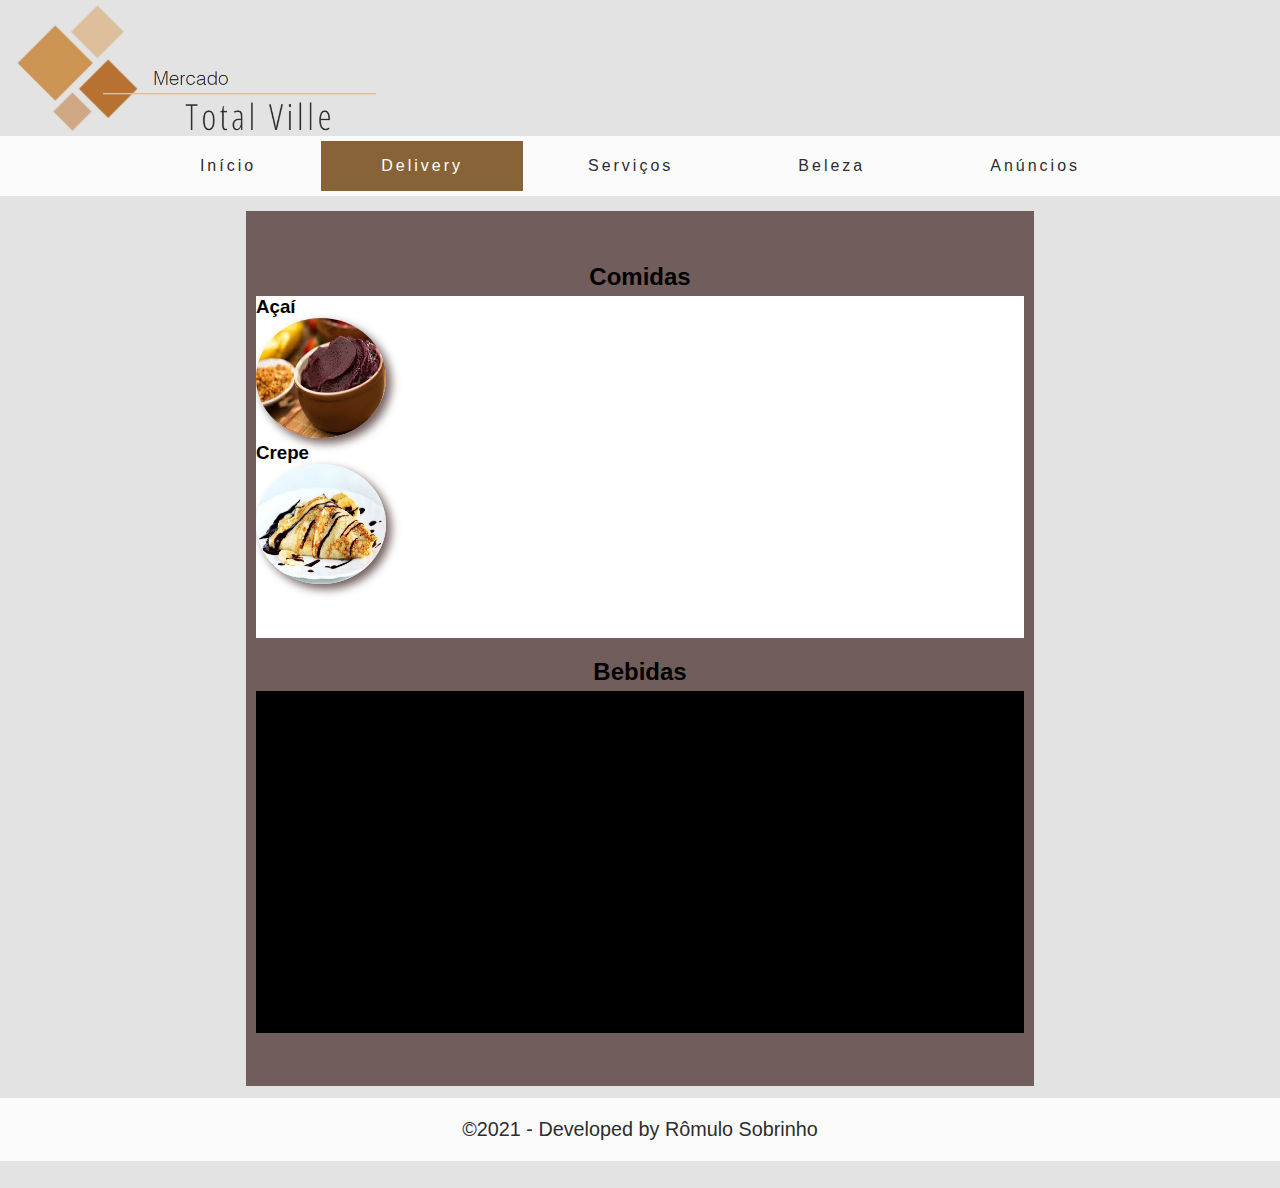
==== delivery.html @ 49ef99ff "Enviando estrutura inicial do projeto, com duas páginas em andamento - index.html e delivery.html" ====
<!DOCTYPE html>
<html lang="pt">
<head>
  <meta charset="UTF-8">
  <meta http-equiv="X-UA-Compatible" content="IE=edge">
  <meta name="viewport" content="width=device-width, initial-scale=1.0">
  <link rel="shortcut icon" href="./images/favicon/favicon-32x32.png" type="image/png">  
  <link rel="stylesheet" href="./css/template.css">
  <link rel="stylesheet" href="./css/delivery.css">
  <title>Mercado Total Ville</title>
</head>
<body>
  <header>
    <div class="logo">
      <img class="img_logo" src="./images/template/logo.PNG" alt="Logo do site Mercado Total Ville">
    </div>

    <nav>
      <ul class="menu">
        <a href="index.html"><li>Início</li></a>
        <a href="delivery.html"><li class="btn_ativo">Delivery</li></a>
        <a href="#"><li>Serviços</li></a>
        <a href="#"><li>Beleza</li></a>
        <a href="#"><li>Anúncios</li></a>
      </ul>
    </nav>
  </header>

  <main>
    <div class="section">
      <h2>Comidas</h2>
      <div class="container_comidas">
        <h3>Açaí</h3>
        <img class="img_delivery" src="./images/delivery/Açaí.jpg" alt="imagem de uma tijela de açaí">

        <h3>Crepe</h3>
        <img class="img_delivery" src="./images/delivery/crepe.jpg" alt="imagem de um crepe">
      </div>

      <h2>Bebidas</h2>
      <div class="container_bebidas">

      </div>
    </div>
  </main>

  <footer>
    <div class="footer_author"> ©2021 - Developed by Rômulo Sobrinho</div>
  </footer>
</body>
</html>
---- css/template.css ----
* {
  margin: 0;
  padding: 0;
}

body {
  font-family: Arial, Helvetica, sans-serif;
}

header {
  height: 198px;
  background-color: rgb(227,227,227);
}

.logo {
  height: 136px;
  padding: 0 15px;
}

.img_logo {
  height: 100%;
}

nav {
  height: 60px;
  background-color: rgb(251,251,251);
  margin: auto;
  display: flex;
  justify-content: space-around;
  align-items: center;
}

.menu {
  display: flex;
  list-style: none;
}

.menu li {
  letter-spacing: 3px;
  padding: 16px 60px;
  margin: 0 2.5px;
  transition: 0.3s;
}

.menu li:hover {
  background-color: #CFA883;
}

.menu a {
  color: #2D2D2D;
  text-decoration: none;
}

.menu a:hover {
  color: #FBFBFB;
}

.btn_ativo {
  color: #FFFFFF;
  background-color: #886337;
}

main {
  height: 560px;
  background-color: rgb(227,227,227);
}

footer {
  height: 10vh;
  background-color: rgb(227,227,227);
}

.footer_author {
  height: 7vh;
  background-color: rgb(251,251,251);
  color: #2D2D2D;
  font-size: 2.2vh;
  text-align: center;
  line-height: 7vh;
}
---- css/delivery.css ----
main {
  height: 900px;
  display: flex;
  justify-content: center;
  align-items: center;
}

.section {
  width: 60%;
  height: 95%;
  padding: 10px;

  display: flex;
  flex-direction: column;
  justify-content: center;
  align-items: center;

  background-color: rgb(114, 93, 93);
}

.container_comidas {
  width: 100%;
  height: 40%;
  background-color: white;
  margin: 5px 0 20px 0;
}

.container_bebidas {
  width: 100%;
  height: 40%;
  background-color: black;
  margin: 5px 0 0 0;
}

.img_delivery {
  width: 130px;
  height: 120px;
  border-radius: 50%;
  box-shadow: 5px 5px 10px rgb(114, 93, 93);
}
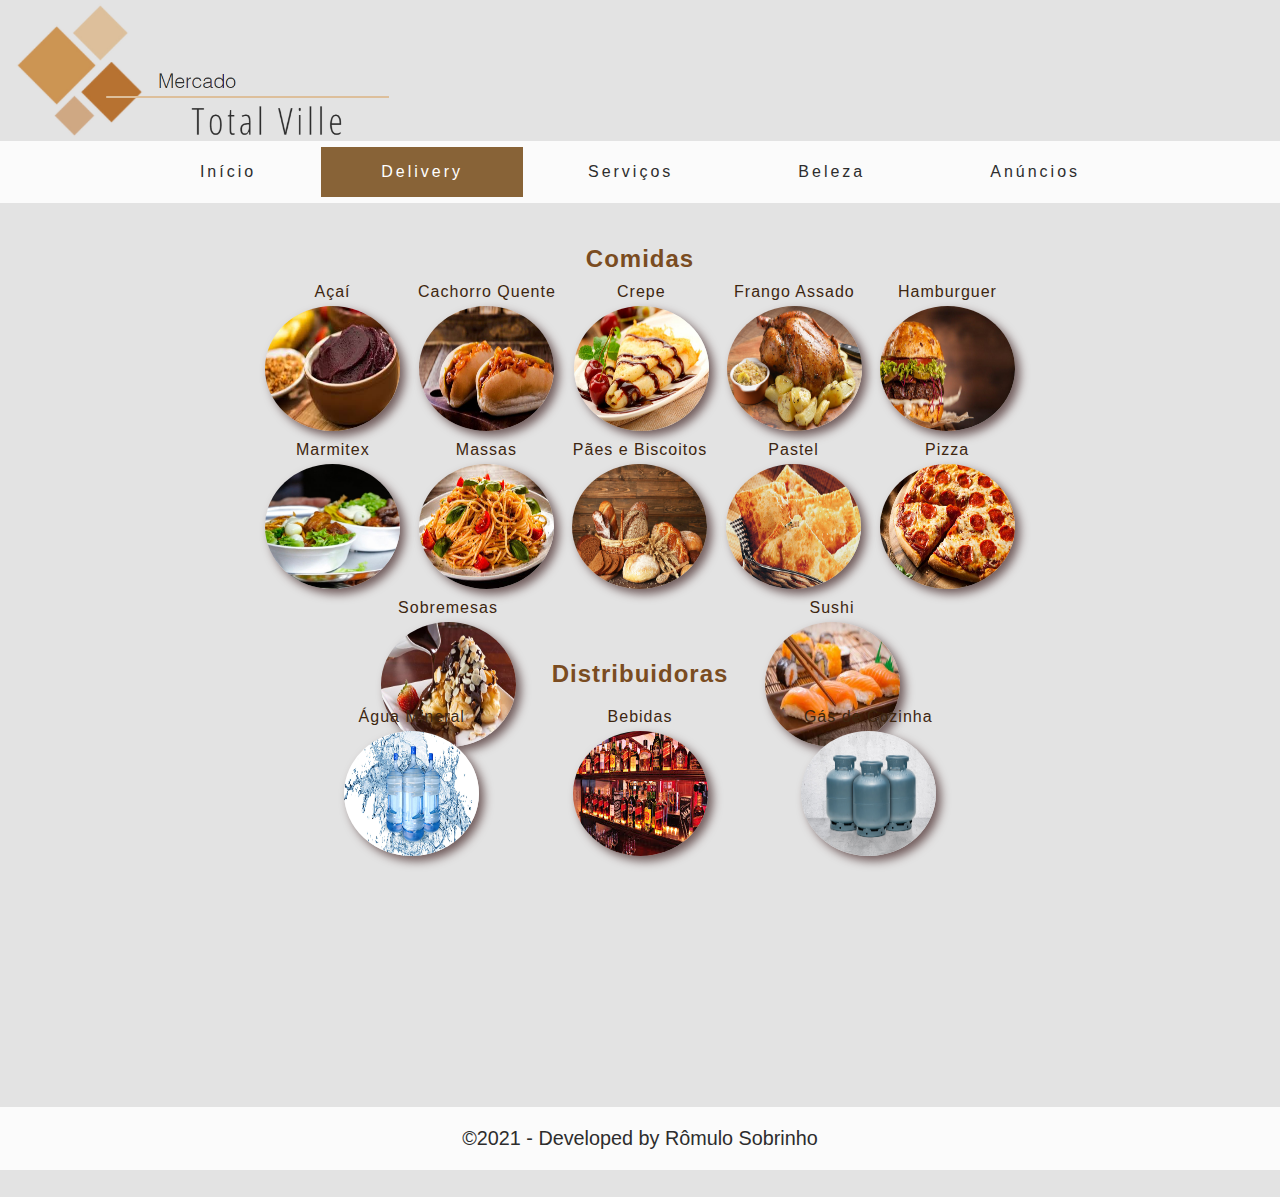
==== commit dbacf7d1: "Enviando arquivos de imagens da página delivery" ====
--- a/delivery.html
+++ b/delivery.html
@@ -4,7 +4,10 @@
   <meta charset="UTF-8">
   <meta http-equiv="X-UA-Compatible" content="IE=edge">
   <meta name="viewport" content="width=device-width, initial-scale=1.0">
-  <link rel="shortcut icon" href="./images/favicon/favicon-32x32.png" type="image/png">  
+  <link rel="apple-touch-icon" sizes="180x180" href="./images/favicon/apple-touch-icon.png">
+  <link rel="icon" type="image/png" sizes="32x32" href="./images/favicon/favicon-32x32.png">
+  <link rel="icon" type="image/png" sizes="16x16" href="./images/favicon/favicon-16x16.png">
+  <link rel="manifest" href="./images/favicon/site.webmanifest">  
   <link rel="stylesheet" href="./css/template.css">
   <link rel="stylesheet" href="./css/delivery.css">
   <title>Mercado Total Ville</title>
@@ -30,16 +33,71 @@
     <div class="section">
       <h2>Comidas</h2>
       <div class="container_comidas">
-        <h3>Açaí</h3>
-        <img class="img_delivery" src="./images/delivery/Açaí.jpg" alt="imagem de uma tijela de açaí">
+        <div class="card">
+          <h3>Açaí</h3>
+          <img class="img_delivery" src="./images/delivery/açai.jpg" alt="imagem de uma tijela de açaí">
+        </div>
+        <div class="card">
+          <h3>Cachorro Quente</h3>
+          <img class="img_delivery" src="./images/delivery/cachorro_quente.jpg" alt="imagem de um cachorro quente">
+        </div>
+        <div class="card">
+          <h3>Crepe</h3>
+          <img class="img_delivery" src="./images/delivery/crepe.jpg" alt="imagem de um crepe">
+        </div>
+        <div class="card">
+          <h3>Frango Assado</h3>
+          <img class="img_delivery" src="./images/delivery/frango_assado.jpg" alt="imagem de um frango assado">
+        </div>
+        <div class="card">
+          <h3>Hamburguer</h3>
+          <img class="img_delivery" src="./images/delivery/hamburguer.jpg" alt="imagem de um hambúrguer">
+        </div>
+        <div class="card">
+          <h3>Marmitex</h3>
+          <img class="img_delivery" src="./images/delivery/marmitex.jpg" alt="imagem de uma marmitex">
+        </div>
+        <div class="card">
+          <h3>Massas</h3>
+          <img class="img_delivery" src="./images/delivery/massa.jpg" alt="imagem de um prato de macarrão">
+        </div>
+        <div class="card">
+          <h3>Pães e Biscoitos</h3>
+          <img class="img_delivery" src="./images/delivery/paes_e_biscoitos.jpg" alt="imagem de pães e biscoitos">
+        </div>
+        <div class="card">
+          <h3>Pastel</h3>
+          <img class="img_delivery" src="./images/delivery/pastel.jpg" alt="imagem de pastéis">
+        </div>
+        <div class="card">
+          <h3>Pizza</h3>
+          <img class="img_delivery" src="./images/delivery/pizza.jpg" alt="imagem de uma pizza">
+        </div>
+        <div class="card">
+          <h3>Sobremesas</h3>
+          <img class="img_delivery" src="./images/delivery/sobremesa.jpg" alt="imagem de sobremesas">
+        </div>
+        <div class="card">
+          <h3>Sushi</h3>
+          <img class="img_delivery" src="./images/delivery/sushi.jpg" alt="imagem de um prato de sushi">
+        </div>
 
-        <h3>Crepe</h3>
-        <img class="img_delivery" src="./images/delivery/crepe.jpg" alt="imagem de um crepe">
       </div>
 
-      <h2>Bebidas</h2>
-      <div class="container_bebidas">
-
+      <h2>Distribuidoras</h2>
+      <div class="container_distribuidoras">
+        <div class="card">
+          <h3>Água Mineral</h3>
+          <img class="img_delivery" src="./images/delivery/agua_mineral.jpg" alt="imagem de uma água mineral 20 litros">
+        </div>
+        <div class="card">
+          <h3>Bebidas</h3>
+          <img class="img_delivery" src="./images/delivery/bebidas.jpg" alt="imagem de bebidas">
+        </div>
+        <div class="card">
+          <h3>Gás de Cozinha</h3>
+          <img class="img_delivery" src="./images/delivery/gas_de_cozinha.jpg" alt="imagem de um gás de cozinha">
+        </div>
       </div>
     </div>
   </main>
--- a/css/template.css
+++ b/css/template.css
@@ -8,12 +8,16 @@
 }
 
 header {
-  height: 198px;
+  width: 100%;
+  height: 23vh;
+  /*height: 198px;*/
   background-color: rgb(227,227,227);
+  overflow: hidden;
 }
 
 .logo {
-  height: 136px;
+  height: 68%;
+  /*height: 136px;*/
   padding: 0 15px;
 }
 
@@ -22,7 +26,9 @@
 }
 
 nav {
-  height: 60px;
+  height: 30%;
+  /*height: 7vh;*/
+  /*height: 60px;*/
   background-color: rgb(251,251,251);
   margin: auto;
   display: flex;
@@ -31,8 +37,12 @@
 }
 
 .menu {
+  height: 90%;
+  list-style: none;
   display: flex;
-  list-style: none;
+  justify-content: space-around;
+  align-items: center;
+  overflow: hidden;
 }
 
 .menu li {
@@ -43,6 +53,7 @@
 }
 
 .menu li:hover {
+  height: 100%;
   background-color: #CFA883;
 }
 
@@ -56,6 +67,7 @@
 }
 
 .btn_ativo {
+  height: 100%;
   color: #FFFFFF;
   background-color: #886337;
 }
--- a/css/delivery.css
+++ b/css/delivery.css
@@ -2,7 +2,7 @@
   height: 900px;
   display: flex;
   justify-content: center;
-  align-items: center;
+  align-items: flex-start;
 }
 
 .section {
@@ -15,26 +15,57 @@
   justify-content: center;
   align-items: center;
 
-  background-color: rgb(114, 93, 93);
+  font-family: Arial, Helvetica, sans-serif;
+  letter-spacing: 1px;
+}
+
+.section h3 {
+  color: #3D2610;
+  font-weight: 100;
+  font-size: 1rem;
+}
+
+.section h2 {
+  color: #7A4C21;
+  font-size: 1.5rem;
+  font-weight: bold;
 }
 
 .container_comidas {
   width: 100%;
   height: 40%;
-  background-color: white;
-  margin: 5px 0 20px 0;
+  margin: 5px 0 40px 0;
+
+  display: flex;
+  justify-content: space-around;
+  align-items: center;
+  flex-wrap: wrap;
 }
 
-.container_bebidas {
+.container_distribuidoras {
   width: 100%;
   height: 40%;
-  background-color: black;
   margin: 5px 0 0 0;
+  padding-top: 10px;
+
+  display: flex;
+  justify-content: space-evenly;
+  align-items: flex-start;
+  flex-wrap: wrap;
 }
 
 .img_delivery {
-  width: 130px;
-  height: 120px;
+  width: 135px;
+  height: 125px;
   border-radius: 50%;
   box-shadow: 5px 5px 10px rgb(114, 93, 93);
+  margin-top: 5px;
+}
+
+.card {
+  margin: 5px 5px;
+  display: flex;
+  flex-direction: column;
+  justify-content: center;
+  align-items: center;
 }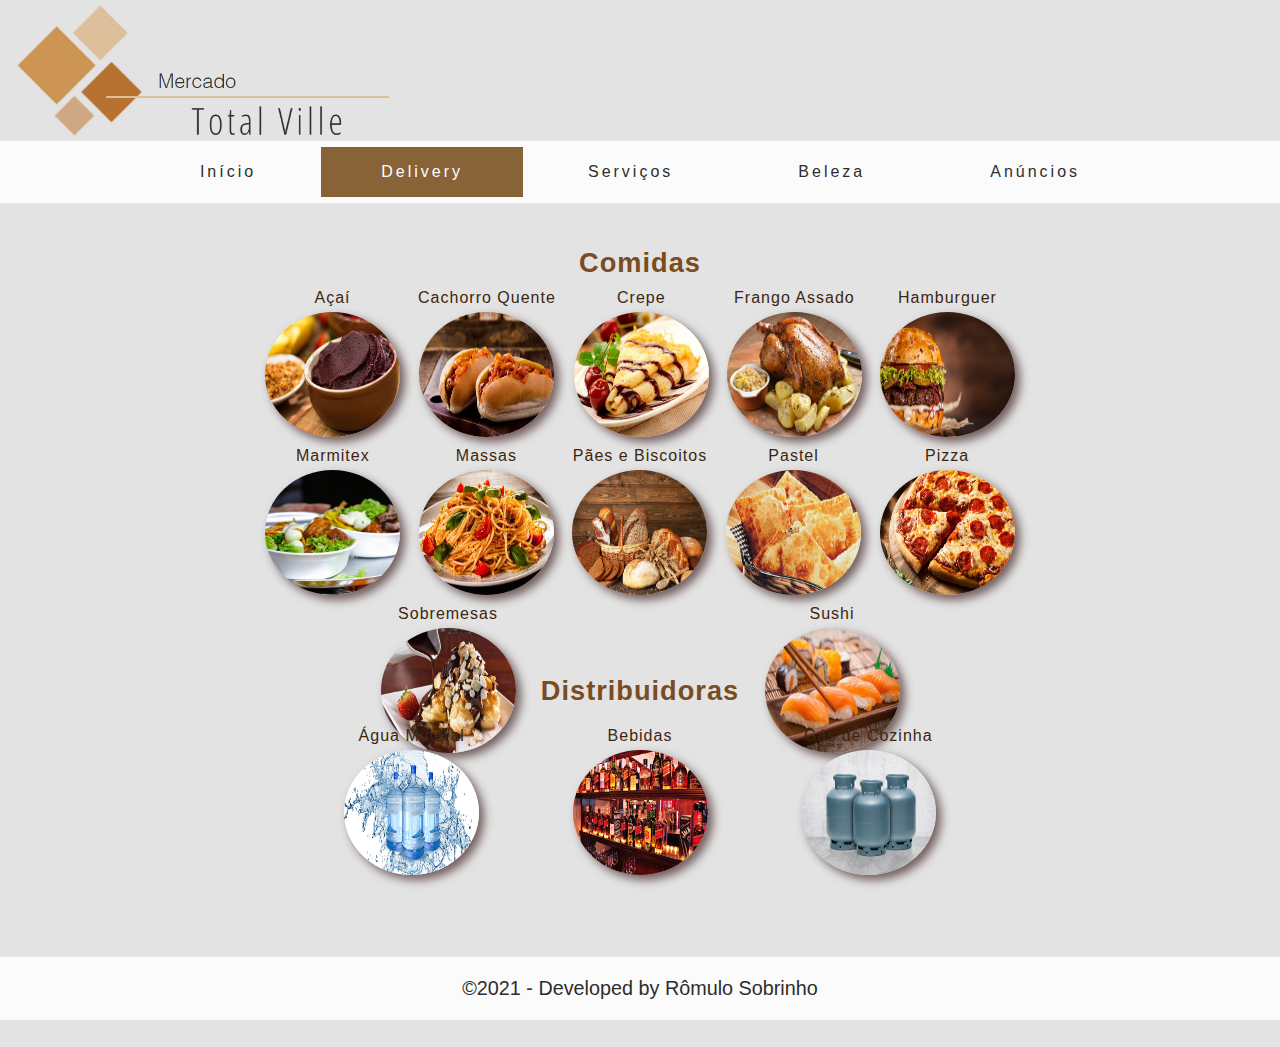
==== commit 0d4457cb: "Acrescentado açaí mais pedido na página açai.html" ====
--- a/delivery.html
+++ b/delivery.html
@@ -30,13 +30,15 @@
   </header>
 
   <main>
-    <div class="section">
+    <section class="section">
       <h2>Comidas</h2>
       <div class="container_comidas">
-        <div class="card">
-          <h3>Açaí</h3>
-          <img class="img_delivery" src="./images/delivery/açai.jpg" alt="imagem de uma tijela de açaí">
-        </div>
+        <a href="./pages/delivery/acai.html">
+          <div class="card">
+            <h3>Açaí</h3>
+            <img class="img_delivery" src="./images/delivery/açai.jpg" alt="imagem de uma tijela de açaí">
+          </div>
+        </a>
         <div class="card">
           <h3>Cachorro Quente</h3>
           <img class="img_delivery" src="./images/delivery/cachorro_quente.jpg" alt="imagem de um cachorro quente">
@@ -99,7 +101,7 @@
           <img class="img_delivery" src="./images/delivery/gas_de_cozinha.jpg" alt="imagem de um gás de cozinha">
         </div>
       </div>
-    </div>
+    </section>
   </main>
 
   <footer>
--- a/css/template.css
+++ b/css/template.css
@@ -1,6 +1,8 @@
 * {
   margin: 0;
   padding: 0;
+  list-style: none;
+  text-decoration: none;
 }
 
 body {
@@ -38,7 +40,6 @@
 
 .menu {
   height: 90%;
-  list-style: none;
   display: flex;
   justify-content: space-around;
   align-items: center;
@@ -59,7 +60,6 @@
 
 .menu a {
   color: #2D2D2D;
-  text-decoration: none;
 }
 
 .menu a:hover {
--- a/css/delivery.css
+++ b/css/delivery.css
@@ -1,5 +1,5 @@
 main {
-  height: 900px;
+  height: 750px;
   display: flex;
   justify-content: center;
   align-items: flex-start;
@@ -7,12 +7,12 @@
 
 .section {
   width: 60%;
-  height: 95%;
-  padding: 10px;
+  height: 85%;
+  padding: 40px 10px 10px;
 
   display: flex;
   flex-direction: column;
-  justify-content: center;
+  justify-content: flex-start;
   align-items: center;
 
   font-family: Arial, Helvetica, sans-serif;
@@ -27,13 +27,13 @@
 
 .section h2 {
   color: #7A4C21;
-  font-size: 1.5rem;
+  font-size: 1.7rem;
   font-weight: bold;
 }
 
 .container_comidas {
   width: 100%;
-  height: 40%;
+  height: 55%;
   margin: 5px 0 40px 0;
 
   display: flex;
@@ -44,7 +44,7 @@
 
 .container_distribuidoras {
   width: 100%;
-  height: 40%;
+  height: 30%;
   margin: 5px 0 0 0;
   padding-top: 10px;
 
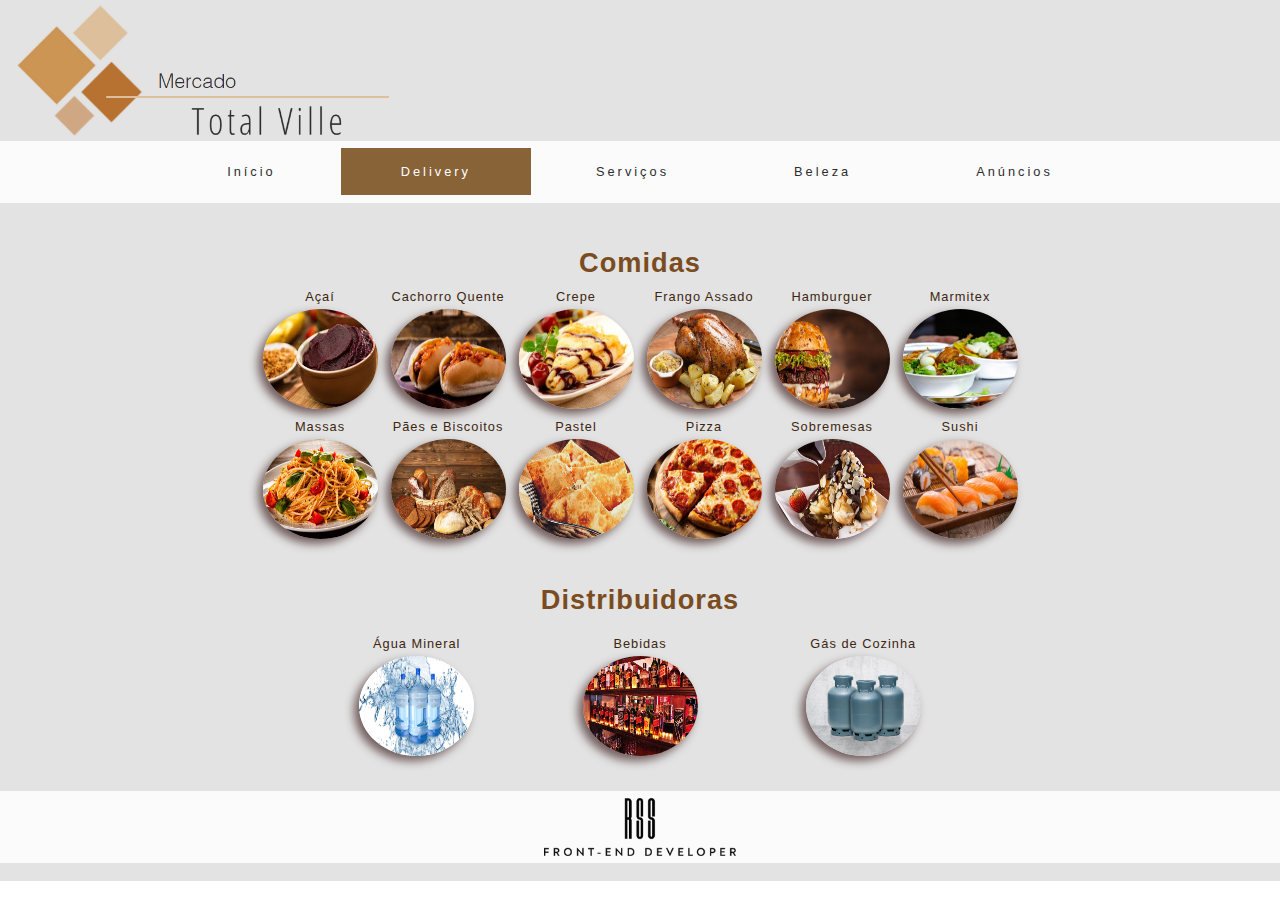
==== commit 6c36ee41: "Inserindo logo RSS nas páginas já criadas e atualização dos arquivos CSS em relação ao tamanho da ta" ====
--- a/delivery.html
+++ b/delivery.html
@@ -105,7 +105,9 @@
   </main>
 
   <footer>
-    <div class="footer_author"> ©2021 - Developed by Rômulo Sobrinho</div>
+    <div class="footer_author">
+      <img src="./images/template/rss.png" alt="Logotipo Front-end Developer Rômulo Sobrinho">
+    </div>
   </footer>
 </body>
 </html>--- a/css/template.css
+++ b/css/template.css
@@ -59,6 +59,7 @@
 }
 
 .menu a {
+  font-size: 0.8rem;
   color: #2D2D2D;
 }
 
@@ -73,7 +74,7 @@
 }
 
 main {
-  height: 560px;
+  height: 465px;
   background-color: rgb(227,227,227);
 }
 
@@ -83,10 +84,14 @@
 }
 
 .footer_author {
-  height: 7vh;
+  height: 8vh;
   background-color: rgb(251,251,251);
   color: #2D2D2D;
-  font-size: 2.2vh;
-  text-align: center;
-  line-height: 7vh;
+  display: flex;
+  justify-content: center;
+  align-items: center;
+}
+
+footer img {
+  height: 80%;
 }--- a/css/delivery.css
+++ b/css/delivery.css
@@ -1,5 +1,5 @@
 main {
-  height: 750px;
+  height: 100%;
   display: flex;
   justify-content: center;
   align-items: flex-start;
@@ -19,16 +19,14 @@
   letter-spacing: 1px;
 }
 
-.section h3 {
-  color: #3D2610;
-  font-weight: 100;
-  font-size: 1rem;
-}
-
 .section h2 {
   color: #7A4C21;
   font-size: 1.7rem;
   font-weight: bold;
+}
+
+.section h2:hover {
+  color: #CFA883;
 }
 
 .container_comidas {
@@ -45,7 +43,7 @@
 .container_distribuidoras {
   width: 100%;
   height: 30%;
-  margin: 5px 0 0 0;
+  margin: 5px 0 20px 0;
   padding-top: 10px;
 
   display: flex;
@@ -54,12 +52,22 @@
   flex-wrap: wrap;
 }
 
+.section h3 {
+  color: #3D2610;
+  font-weight: 100;
+  font-size: 0.8rem;
+}
+
 .img_delivery {
-  width: 135px;
-  height: 125px;
+  width: 115px;
+  height: 100px;
   border-radius: 50%;
-  box-shadow: 5px 5px 10px rgb(114, 93, 93);
+  box-shadow: -5px 5px 10px rgb(114, 93, 93);
   margin-top: 5px;
+}
+
+.img_delivery:hover {
+  box-shadow: 5px 5px 20px rgb(80, 66, 66);
 }
 
 .card {
@@ -68,4 +76,8 @@
   flex-direction: column;
   justify-content: center;
   align-items: center;
+}
+
+.card:hover > h3 {
+  color: #CFA883;
 }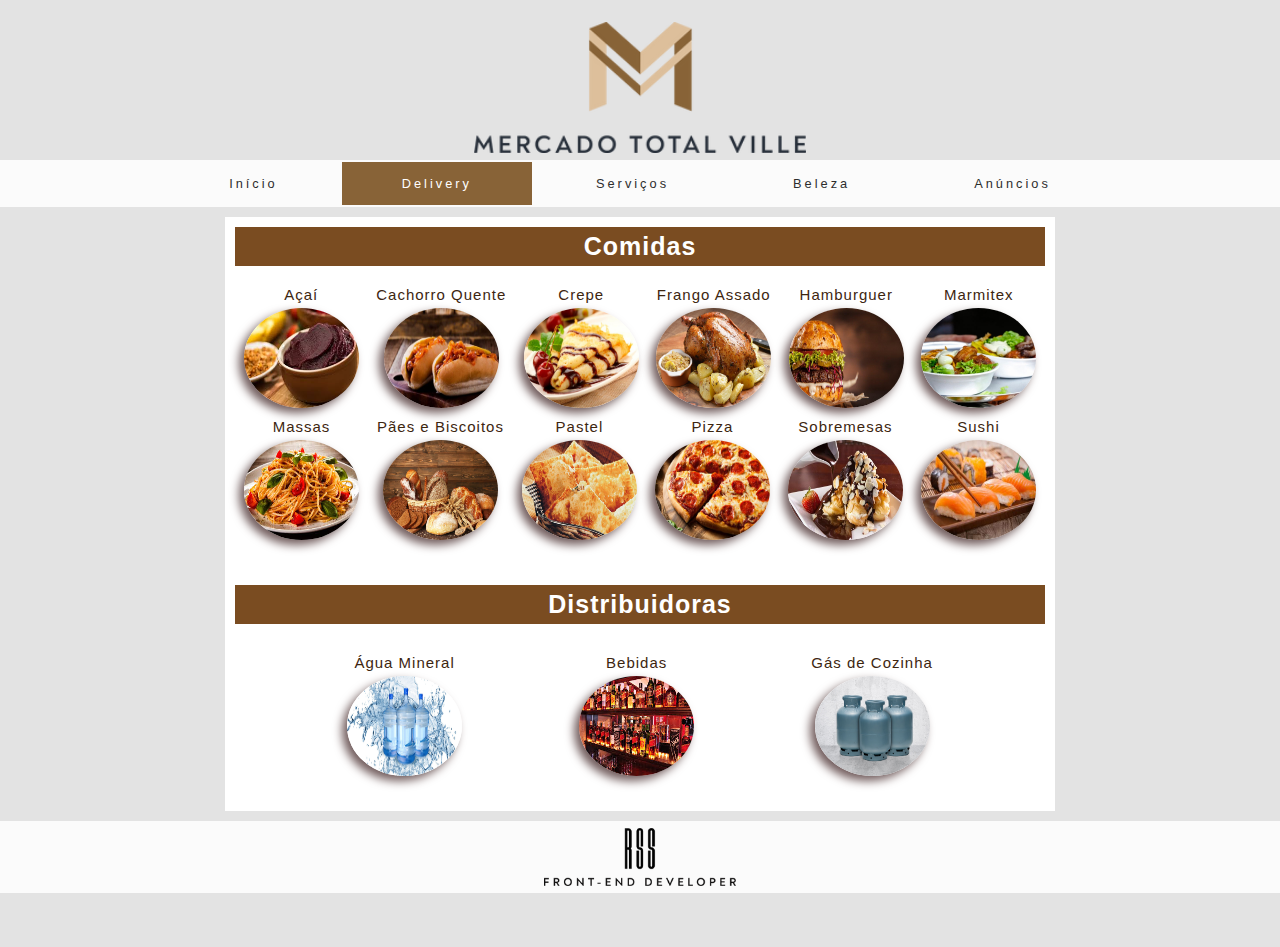
==== commit 819268d1: "Logo foi trocada, bem como foram atualizada a página delivery para ficar mais parecida com a página " ====
--- a/delivery.html
+++ b/delivery.html
@@ -1,5 +1,5 @@
 <!DOCTYPE html>
-<html lang="pt">
+<html lang="pt-BR">
 <head>
   <meta charset="UTF-8">
   <meta http-equiv="X-UA-Compatible" content="IE=edge">
--- a/css/template.css
+++ b/css/template.css
@@ -3,45 +3,60 @@
   padding: 0;
   list-style: none;
   text-decoration: none;
+  box-sizing: border-box;
+}
+
+html {
+  font-size: 62.5%;
 }
 
 body {
+  font-size: 1.6rem;
   font-family: Arial, Helvetica, sans-serif;
 }
 
 header {
-  width: 100%;
   height: 23vh;
-  /*height: 198px;*/
+  min-height: 173px;
+  /*height: 155px;*/
   background-color: rgb(227,227,227);
   overflow: hidden;
+  display: flex;
+  flex-direction: column;
+  align-items: center;
+  justify-content: flex-end;
 }
 
 .logo {
-  height: 68%;
+  height: 70%;
   /*height: 136px;*/
   padding: 0 15px;
+  display: flex;
+  align-items: center;
+  justify-content: center;
 }
 
 .img_logo {
-  height: 100%;
+  height: 90%;
 }
 
 nav {
-  height: 30%;
+  width: 100%;
+  /*height: 30%;*/
   /*height: 7vh;*/
   /*height: 60px;*/
   background-color: rgb(251,251,251);
-  margin: auto;
   display: flex;
   justify-content: space-around;
   align-items: center;
 }
 
 .menu {
+  width: 100%;
+  max-width: 980px;
   height: 90%;
   display: flex;
-  justify-content: space-around;
+  justify-content: center;
   align-items: center;
   overflow: hidden;
 }
@@ -49,7 +64,7 @@
 .menu li {
   letter-spacing: 3px;
   padding: 16px 60px;
-  margin: 0 2.5px;
+  margin: 0 2px;
   transition: 0.3s;
 }
 
@@ -59,7 +74,7 @@
 }
 
 .menu a {
-  font-size: 0.8rem;
+  font-size: 1.28rem;
   color: #2D2D2D;
 }
 
@@ -68,23 +83,25 @@
 }
 
 .btn_ativo {
-  height: 100%;
   color: #FFFFFF;
   background-color: #886337;
 }
 
 main {
-  height: 465px;
+  height: 63vh;
+  min-height: 475px;
   background-color: rgb(227,227,227);
 }
 
 footer {
-  height: 10vh;
+  height: 14vh;
+  min-height: 94px;
   background-color: rgb(227,227,227);
 }
 
 .footer_author {
   height: 8vh;
+  min-height: 54px;
   background-color: rgb(251,251,251);
   color: #2D2D2D;
   display: flex;
@@ -94,4 +111,71 @@
 
 footer img {
   height: 80%;
-}+}
+
+
+
+
+@media (max-width: 1024px) {
+  .menu li {
+    letter-spacing: 3px;
+    padding: 16px 40px;
+    margin: 0 2px;
+    transition: 0.3s;
+  }
+}
+
+@media (max-width: 768px) {
+  html {
+    font-size: 50%;
+  }
+
+  .menu li {
+    letter-spacing: 3px;
+    padding: 16px 25px;
+    margin: 0 2px;
+    transition: 0.3s;
+  }
+}
+
+@media (max-width: 570px) {
+  html {
+    font-size: 45%;
+  }
+
+  .logo {
+    height: 68%;
+  }
+  
+  .menu li {
+    letter-spacing: 2px;
+    padding: 16px 16px;
+    margin: 0 2px;
+    transition: 0.3s;
+  }
+}
+
+@media (max-width: 425px) {
+  .logo {
+    height: 30%;
+  }
+
+  .menu {
+    padding: 5px;
+    flex-direction: column;
+    justify-content: center;
+    align-items: center;
+    text-align: center;
+  }
+
+  .menu li {
+    min-width: 250px;
+    height: 10px;
+    letter-spacing: 2px;
+    padding: 2px;
+    margin: 2px 2px;
+    transition: 0.3s;
+    border: 1px solid #886337;
+    border-radius: 3px;
+  }
+}
--- a/css/delivery.css
+++ b/css/delivery.css
@@ -6,27 +6,31 @@
 }
 
 .section {
-  width: 60%;
+  max-width: 830px;
+  /*width: 60%;*/
   height: 85%;
-  padding: 40px 10px 10px;
+  margin: 10px;
+  padding: 10px;
 
   display: flex;
   flex-direction: column;
   justify-content: flex-start;
   align-items: center;
 
+  background-color: white;
+
   font-family: Arial, Helvetica, sans-serif;
   letter-spacing: 1px;
 }
 
 .section h2 {
-  color: #7A4C21;
-  font-size: 1.7rem;
-  font-weight: bold;
-}
-
-.section h2:hover {
-  color: #CFA883;
+  width: 100%;
+  padding: 5px;
+  margin-bottom: 10px;
+  background-color: #7A4C21;
+  color: white;
+  font-size: 2.5rem;
+  text-align: center;
 }
 
 .container_comidas {
@@ -55,7 +59,7 @@
 .section h3 {
   color: #3D2610;
   font-weight: 100;
-  font-size: 0.8rem;
+  font-size: 1.5rem;
 }
 
 .img_delivery {
@@ -64,6 +68,7 @@
   border-radius: 50%;
   box-shadow: -5px 5px 10px rgb(114, 93, 93);
   margin-top: 5px;
+  transition: box-shadow 0.3s;
 }
 
 .img_delivery:hover {
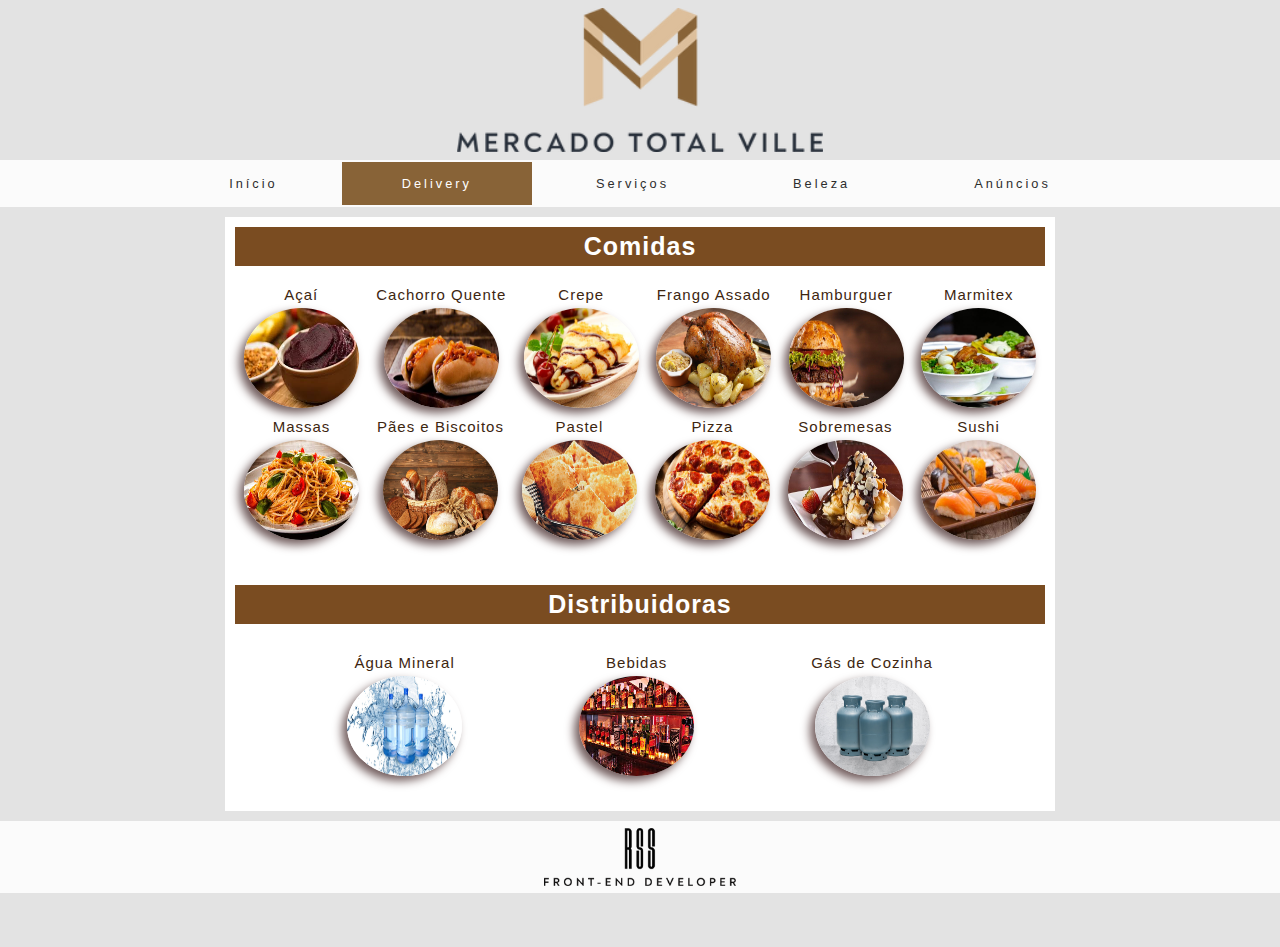
==== commit d38c3fc2: "Feita a responsividade parcial da página index para desktop e tablet, faltando implementar para celu" ====
--- a/delivery.html
+++ b/delivery.html
@@ -22,9 +22,9 @@
       <ul class="menu">
         <a href="index.html"><li>Início</li></a>
         <a href="delivery.html"><li class="btn_ativo">Delivery</li></a>
-        <a href="#"><li>Serviços</li></a>
-        <a href="#"><li>Beleza</li></a>
-        <a href="#"><li>Anúncios</li></a>
+        <a href="serviços.html"><li>Serviços</li></a>
+        <a href="beleza.html"><li>Beleza</li></a>
+        <a href="anuncios.html"><li>Anúncios</li></a>
       </ul>
     </nav>
   </header>
--- a/css/template.css
+++ b/css/template.css
@@ -16,20 +16,23 @@
 }
 
 header {
+  width: 100%;
   height: 23vh;
   min-height: 173px;
   /*height: 155px;*/
-  background-color: rgb(227,227,227);
+  background-color: rgb(227,227,227); /*Coloquei background-color apenas para caso a div logo não cubra todo o espaço e assim evite erro*/
   overflow: hidden;
   display: flex;
   flex-direction: column;
   align-items: center;
-  justify-content: flex-end;
+  justify-content: space-between;
 }
 
 .logo {
-  height: 70%;
+  width: 100%;
+  height: 100%; /*Dessa forma ocupará o espaço inteiro ao ajuste do menu, não deixando espaço sobrando*/
   /*height: 136px;*/
+  background-color: rgb(227,227,227);
   padding: 0 15px;
   display: flex;
   align-items: center;
@@ -116,66 +119,58 @@
 
 
 
-@media (max-width: 1024px) {
+@media screen and (max-width: 1024px) {
+  /*Diminuir o menu*/
+  html {
+    font-size: 57%;
+  }
+
   .menu li {
-    letter-spacing: 3px;
+    letter-spacing: 2.5px;
     padding: 16px 40px;
-    margin: 0 2px;
-    transition: 0.3s;
   }
 }
 
-@media (max-width: 768px) {
+@media screen and (max-width: 768px) {
+  /*Diminuir o menu e imagem*/
+  html {
+    font-size: 57%;
+  }
+
+  .menu li {
+    letter-spacing: 2px;
+    padding: 16px 30px;
+  }
+}
+
+@media screen and (max-width: 590px) {
   html {
     font-size: 50%;
   }
 
   .menu li {
-    letter-spacing: 3px;
-    padding: 16px 25px;
-    margin: 0 2px;
-    transition: 0.3s;
+    letter-spacing: 2px;
+    padding: 16px 16px;
+  }
+
+  .img_logo {
+    width: 260px;
+    height: 100px;
   }
 }
 
-@media (max-width: 570px) {
+@media screen and (max-width: 428px) {
   html {
     font-size: 45%;
   }
 
-  .logo {
-    height: 68%;
-  }
-  
   .menu li {
-    letter-spacing: 2px;
+    letter-spacing: 1px;
     padding: 16px 16px;
-    margin: 0 2px;
-    transition: 0.3s;
-  }
-}
-
-@media (max-width: 425px) {
-  .logo {
-    height: 30%;
   }
 
-  .menu {
-    padding: 5px;
-    flex-direction: column;
-    justify-content: center;
-    align-items: center;
-    text-align: center;
+  .img_logo {
+    width: 200px;
+    height: 80px;
   }
-
-  .menu li {
-    min-width: 250px;
-    height: 10px;
-    letter-spacing: 2px;
-    padding: 2px;
-    margin: 2px 2px;
-    transition: 0.3s;
-    border: 1px solid #886337;
-    border-radius: 3px;
-  }
-}
+}